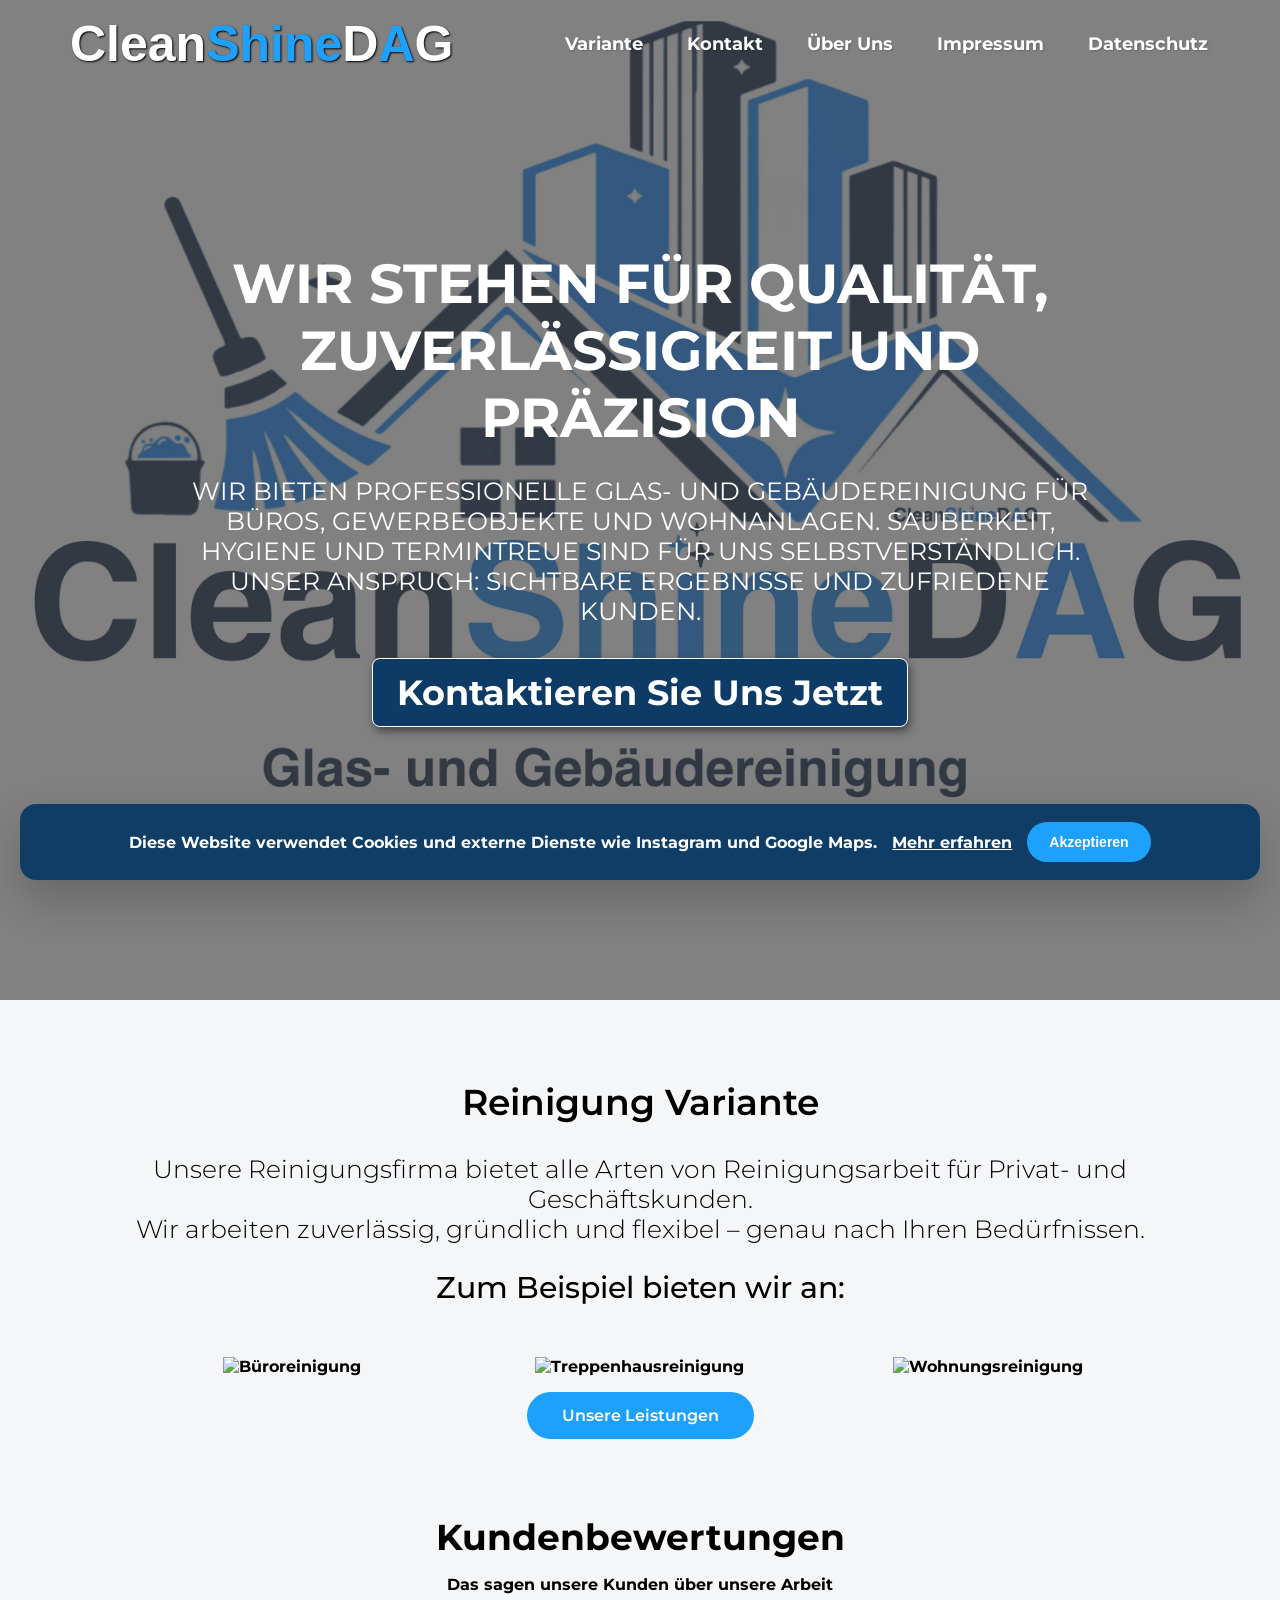
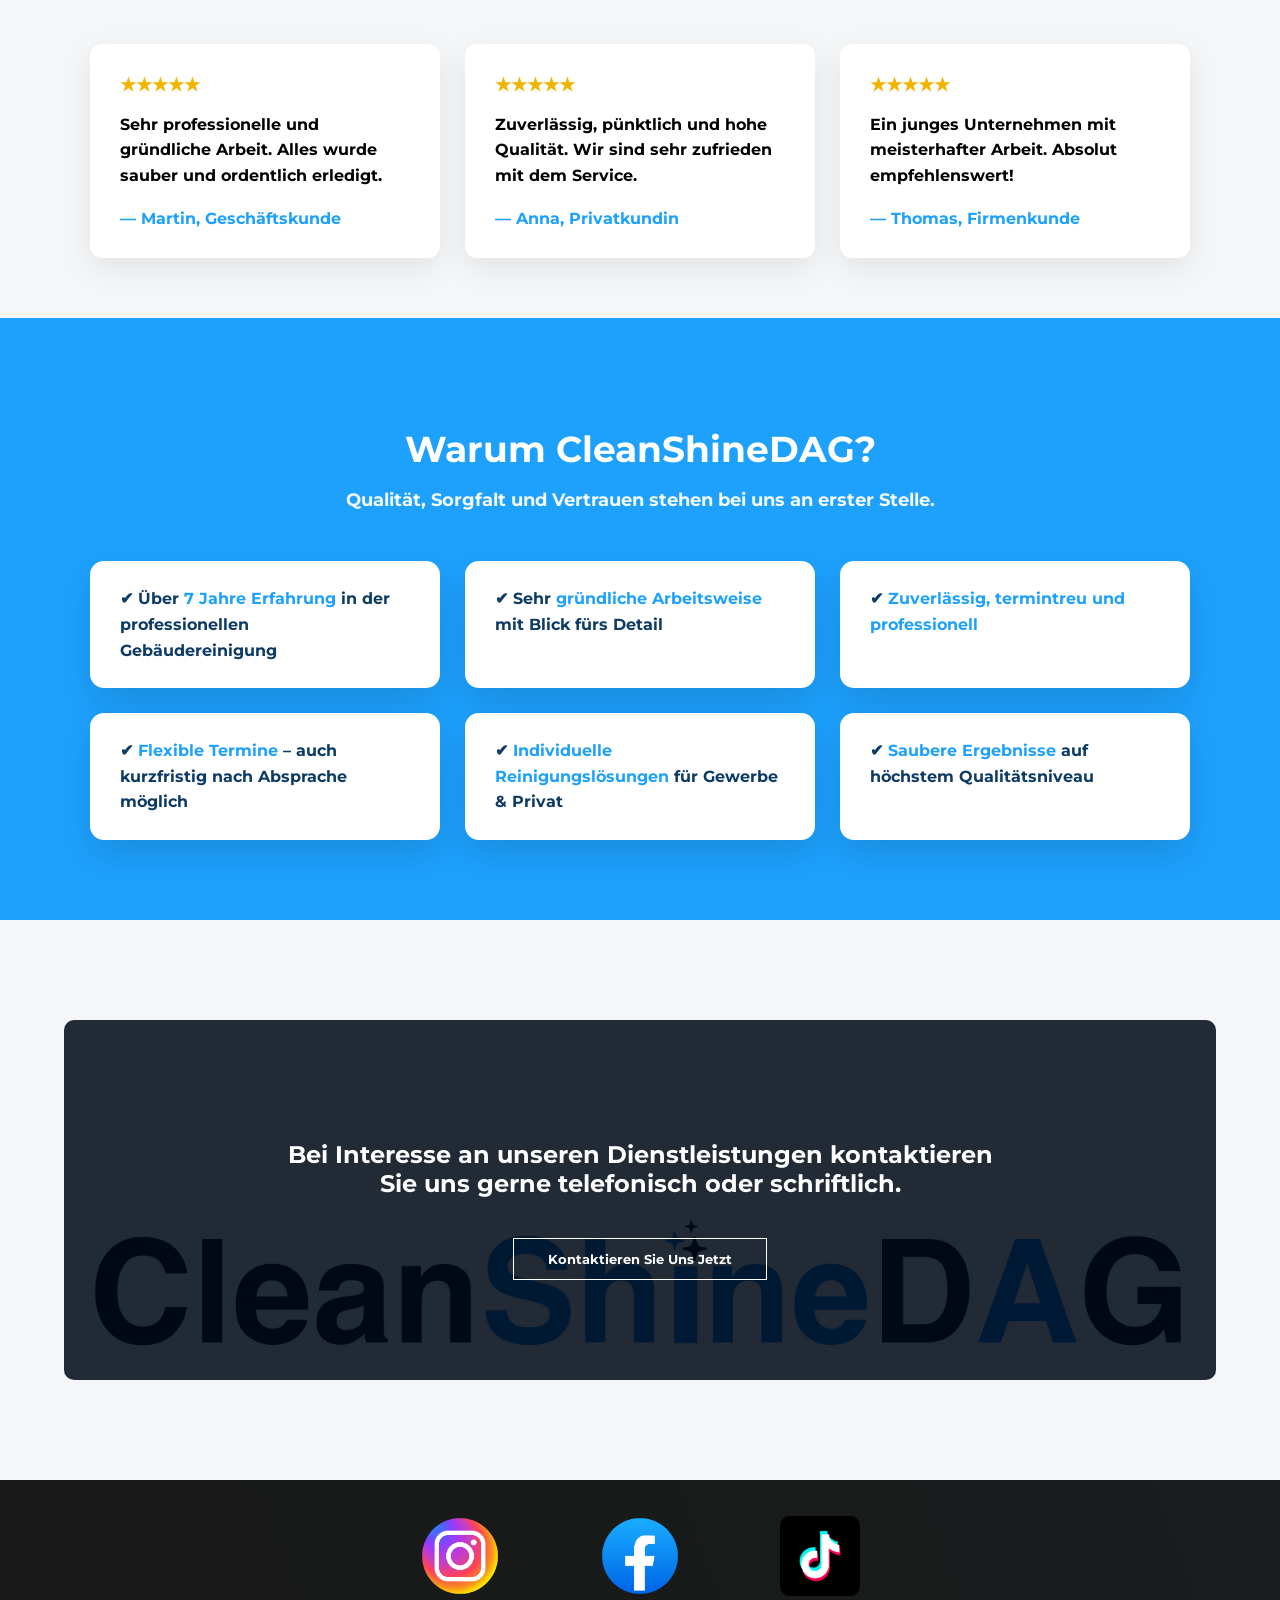
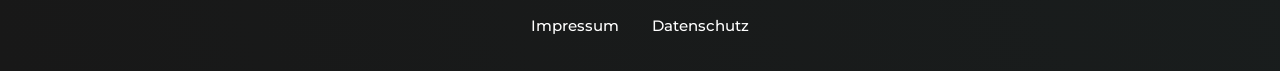
==== index.html @ f0bda345 "Update index.html" ====
<!DOCTYPE html>
<html lang="de">
<head>
  <meta charset="UTF-8" />
  <meta name="viewport" content="width=device-width, initial-scale=1.0" />
  <link rel="preconnect" href="https://fonts.googleapis.com">
  <link rel="preconnect" href="https://fonts.gstatic.com" crossorigin>
  <link href="https://fonts.googleapis.com/css2?family=Montserrat:wght@300;400;500;600;700&display=swap" rel="stylesheet">
  <link rel="stylesheet" href="shared.css" />
  <link rel="stylesheet" href="styles.css" />
  <link rel="alternate" hreflang="de" href="https://example.com/">
  <title>CleanShineDAG</title>
</head>
<body>
  <header>
    <div id="page-logo">
      <a href="index.html">Clean<span>Shine</span>D<span>A</span>G</a>
    </div>
    <nav>
      <ul>
        <li><a href="Variante.html">Variante</a></li>
        <li><a href="contactus.html">Kontakt</a></li>
        <li><a href="aboutus.html">Über Uns</a></li>
        <li><a href="impressum.html">Impressum</a></li>
        <li><a href="datenschutz.html">Datenschutz</a></li>
      </ul>
    </nav>
  </header>

  <main>
    <section id="hero">
      <div id="hero-content">
        <h1>WIR STEHEN FÜR QUALITÄT, ZUVERLÄSSIGKEIT UND PRÄZISION</h1>
        <p>
          Wir bieten professionelle Glas- und Gebäudereinigung für Büros,
          Gewerbeobjekte und Wohnanlagen. Sauberkeit, Hygiene und Termintreue
          sind für uns selbstverständlich. Unser Anspruch: sichtbare Ergebnisse
          und zufriedene Kunden.
        </p>
        <a href="contactus.html" class="hero-btn">Kontaktieren Sie Uns Jetzt</a>
      </div>
      
    </section>

    <section class="campus">
      <h1>Reinigung Variante</h1>
      <p>
        Unsere Reinigungsfirma bietet alle Arten von Reinigungsarbeit
        für Privat- und Geschäftskunden.<br>
        Wir arbeiten zuverlässig, gründlich
        und flexibel – genau nach Ihren Bedürfnissen.
      </p>

      <h2>Zum Beispiel bieten wir an:</h2>

      <div class="row">
        <div class="campus-col">
          <img src="Images/Büroreinigung.jpg" alt="Büroreinigung">
          <div class="layer">
            <h3>BÜROREINIGUNG</h3>
          </div>
        </div>

        <div class="campus-col">
          <img src="Images/Treppenhausreinigung.jpg" alt="Treppenhausreinigung">
          <div class="layer">
            <h3>TREPPENHAUS<br>REINIGUNG</h3>
          </div>
        </div>

        <div class="campus-col">
          <img src="Images/Wohnungsreinigung.jpg" alt="Wohnungsreinigung">
          <div class="layer">
            <h3>WOHNUNGS<br>REINIGUNG</h3>
          </div>
        </div>
      </div>

      <div>
        <a href="Variante.html" class="btn-primary">Unsere Leistungen</a>
      </div>
    </section>

    <section>
      <div class="container">
        <h1>Kundenbewertungen</h1>
        <p class="subtitle">Das sagen unsere Kunden über unsere Arbeit</p>

        <div class="reviews">
          <div class="review-card">
            <div class="stars">★★★★★</div>
            <p class="review-text">
              Sehr professionelle und gründliche Arbeit. Alles wurde sauber und ordentlich erledigt.
            </p>
            <div class="review-author">— Martin, Geschäftskunde</div>
          </div>

          <div class="review-card">
            <div class="stars">★★★★★</div>
            <p class="review-text">
              Zuverlässig, pünktlich und hohe Qualität. Wir sind sehr zufrieden mit dem Service.
            </p>
            <div class="review-author">— Anna, Privatkundin</div>
          </div>

          <div class="review-card">
            <div class="stars">★★★★★</div>
            <p class="review-text">
              Ein junges Unternehmen mit meisterhafter Arbeit. Absolut empfehlenswert!
            </p>
            <div class="review-author">— Thomas, Firmenkunde</div>
          </div>
        </div>
      </div>
    </section>

    <script src="https://elfsightcdn.com/platform.js" async></script>
    <div class="elfsight-app-4bb69bca-e78c-4fe9-bb01-5856b07eb0b8" data-elfsight-app-lazy></div>

    <section class="why-us">
      <div class="containers">
        <h2>Warum CleanShineDAG?</h2>
        <p class="intro">
          Qualität, Sorgfalt und Vertrauen stehen bei uns an erster Stelle.
        </p>

        <div class="features">
          <div class="feature">✔ Über <strong>7 Jahre Erfahrung</strong> in der professionellen Gebäudereinigung</div>
          <div class="feature">✔ Sehr <strong>gründliche Arbeitsweise</strong> mit Blick fürs Detail</div>
          <div class="feature">✔ <strong>Zuverlässig, termintreu und professionell</strong></div>
          <div class="feature">✔ <strong>Flexible Termine</strong> – auch kurzfristig nach Absprache möglich</div>
          <div class="feature">✔ <strong>Individuelle Reinigungslösungen</strong> für Gewerbe & Privat</div>
          <div class="feature">✔ <strong>Saubere Ergebnisse</strong> auf höchstem Qualitätsniveau</div>
        </div>
      </div>
    </section>

    <section class="cta">
      <h1>
        Bei Interesse an unseren Dienstleistungen kontaktieren<br>
        Sie uns gerne telefonisch oder schriftlich.
      </h1>
      <a href="contactus.html" class="hero-btn">Kontaktieren Sie Uns Jetzt</a>
    </section>
  </main>

  <footer>
    <ul>
      <li>
        <a href="https://www.instagram.com/cleanshineag.sn?igsh=cjZyMjA4N2s4bWNh&utm_source=qr">
          <img src="Images/icons/insta.png" alt="Instagram logo" />
        </a>
      </li>
      <li>
        <a href="https://www.facebook.com/profile.php?id=61586636996825">
          <img src="Images/icons/facebook.png" alt="Facebook logo" />
        </a>
      </li>
      <li>
        <a href="https://www.tiktok.com/@cleanshineag">
          <img src="Images/icons/tiktok.png" alt="Tiktok logo" />
        </a>
      </li>
    </ul>

    <div class="footer-links">
      <a href="impressum.html">Impressum</a>
      <a href="datenschutz.html">Datenschutz</a>
    </div>
  </footer>

  <button id="scrollTopBtn" class="fab-top" aria-label="Nach oben scrollen">
    <svg viewBox="0 0 24 24" aria-hidden="true" focusable="false">
      <path d="M12 5l-7 7 1.41 1.41L11 8.83V19h2V8.83l4.59 4.58L19 12z"></path>
    </svg>
  </button>

  <div id="cookie-banner">
    Diese Website verwendet Cookies und externe Dienste wie Instagram und Google Maps.
    <a href="datenschutz.html">Mehr erfahren</a>
    <button onclick="acceptCookies()">Akzeptieren</button>
  </div>

  <script>
    const scrollBtn = document.getElementById("scrollTopBtn");

    window.addEventListener("scroll", () => {
      if (window.scrollY > 320) scrollBtn.classList.add("show");
      else scrollBtn.classList.remove("show");
    });

    scrollBtn.addEventListener("click", () => {
      window.scrollTo({ top: 0, behavior: "smooth" });
    });

    function acceptCookies() {
      document.getElementById("cookie-banner").style.display = "none";
      localStorage.setItem("cookiesAccepted", "true");
    }

    window.addEventListener("load", function() {
      if (localStorage.getItem("cookiesAccepted") === "true") {
        document.getElementById("cookie-banner").style.display = "none";
      }
    });
  </script>
</body>
</html>
---- shared.css ----
body {
    font-family: "Montserrat", sans-serif;
    font-weight: bold;
    margin: 0;
  }
  
  ul {
    list-style: none;
    margin: 0;
    padding: 0;
  }
  
  header {
    display: flex;
    justify-content: space-between;
    align-items: center;
    padding: 15px 60px;
    position: absolute;
    width: 100%;
    top: 0;
    left: 0;
    box-sizing: border-box;
  }
  
  #page-logo a {
    padding: 10px;
    font-family: "Helvetica", sans-serif;
    color: #fff;
    font-size: 50px;
    text-decoration: none;
    text-shadow: 1px 1px 2px rgb(0, 0, 0);
  }
  
  header a {
    color: #fff;
    text-decoration: none;
    font-size: 18px;
    padding: 12px;
    text-shadow: 1px 1px 2px rgba(0, 0, 0, 0.2);
    border-radius: 6px;
    text-decoration: none;
  }
  
  header nav a:hover {
    color: #fff;
    background-color: #1da1fd;
  }

  header ul {
    display: flex;
  }
  
  header li {
    margin-left: 20px;
  }
  
  footer {
    font-family: "Montserrat", sans-serif;
    background: linear-gradient(70deg, rgb(24, 24,24), rgb(25, 29, 29));
    padding: 36px 0;
  }
  
  footer ul {
    display: flex;
    justify-content: center;
    /* padding: 40px; */
  }
  
  footer li {
    width: 80px;
    height: 80px;
    margin: 0 50px;
  }
  
  footer img {
    width: 100%;
    height: 100%;
  }

  .services-section {
  padding: 100px 60px;
}

.section-header {
  text-align: center;
  margin-bottom: 60px;
}

.section-header h1 {
  font-size: 36px;
  color: #0d3b66;
  margin-bottom: 10px;
}

.section-header p {
  color: #555;
  font-weight: 400;
}

.services-grid {
  display: grid;
  grid-template-columns: repeat(auto-fit, minmax(280px, 1fr));
  gap: 30px;
}

.service-card {
  background: white;
  border-radius: 12px;
  overflow: hidden;
  box-shadow: 0 5px 20px rgba(0,0,0,0.08);
  transition: 0.3s ease;
}

.service-card:hover {
  transform: translateY(-8px);
}

.service-card img {
  width: 100%;
  height: 220px;
  object-fit: cover;
}

.service-content {
  padding: 20px;
}

.service-content h2 {
  margin-top: 0;
  color: #0d3b66;
}

.service-content p {
  color: #555;
  font-weight: 400;
}

/* CTA */
.cta-section {
  background: #0d3b66;
  color: white;
  padding: 80px 20px;
  text-align: center;
}

.cta-button {
  display: inline-block;
  margin-top: 20px;
  padding: 14px 28px;
  background: #1da1fd;
  color: white;
  text-decoration: none;
  border-radius: 8px;
  transition: 0.3s ease;
}

.cta-button:hover {
  background: white;
  color: #0d3b66;
}

 /* ===== Legal pages ===== */
.legal-page {
  max-width: 900px;
  margin: 140px auto 80px;
  padding: 40px 30px;
  background: #ffffff;
  border-radius: 18px;
  box-shadow: 0 10px 35px rgba(0, 0, 0, 0.08);
}

.legal-page h1 {
  font-size: 42px;
  color: #0d3b66;
  margin: 0 0 25px;
  text-align: center;
}

.legal-page h2 {
  font-size: 24px;
  color: #0d3b66;
  margin-top: 35px;
  margin-bottom: 12px;
}

.legal-page p,
.legal-page li {
  font-size: 17px;
  line-height: 1.7;
  color: #333;
  font-weight: 400;
}

.legal-page ul {
  padding-left: 20px;
  list-style: disc;
}

.legal-page a {
  color: #1da1fd;
  text-decoration: none;
}

.legal-page a:hover {
  text-decoration: underline;
}

.legal-page:hover {
  transform: translateY(-5px);
  transition: 0.3s ease;
}

/* ===== Footer legal links ===== */
.footer-links {
  margin-top: 20px;
  text-align: center;
}

.footer-links a {
  color: #ffffff;
  text-decoration: none;
  margin: 0 14px;
  font-size: 15px;
  font-weight: 500;
}

.footer-links a:hover {
  color: #1da1fd;
}

/* ===== Cookie banner ===== */
#cookie-banner {
  position: fixed;
  left: 20px;
  right: 20px;
  bottom: 20px;
  background: rgba(13, 59, 102, 0.97);
  color: #fff;
  padding: 18px 22px;
  border-radius: 16px;
  box-shadow: 0 20px 45px rgba(0, 0, 0, 0.2);
  z-index: 9999;
  display: flex;
  align-items: center;
  justify-content: center;
  gap: 15px;
  flex-wrap: wrap;
  text-align: center;
}

#cookie-banner a {
  color: #fff;
  text-decoration: underline;
}

#cookie-banner button {
  background: #1da1fd;
  color: #fff;
  border: none;
  padding: 12px 22px;
  border-radius: 999px;
  font-size: 14px;
  font-weight: 600;
  cursor: pointer;
  transition: 0.3s ease;
}

#cookie-banner button:hover {
  background: #ffffff;
  color: #0d3b66;
}

/* ===== General page spacing under header ===== */
.page-top-space {
  padding-top: 130px;
}

/* ===== Responsive ===== */
@media (max-width: 768px) {
  .legal-page {
    margin: 120px 16px 50px;
    padding: 25px 18px;
  }

  .legal-page h1 {
    font-size: 32px;
  }

  .legal-page h2 {
    font-size: 21px;
  }

  #cookie-banner {
    left: 12px;
    right: 12px;
    bottom: 12px;
    padding: 16px;
  }

  .footer-links a {
    display: inline-block;
    margin: 6px 10px;
  }
}

/* ===== Background for legal pages ===== */
body.legal-bg {
  background:
    linear-gradient(rgba(13,59,102,0.85), rgba(13,59,102,0.85)),
    url("CleanShineNameD.jpeg");
  background-size: cover;
  background-position: center;
  background-attachment: fixed;
}

/* ===== Main content card ===== */
body.legal-bg {
  background:
    linear-gradient(rgba(13,59,102,0.85), rgba(13,59,102,0.85)),
    url("CleanShineNameD.jpeg");
  background-size: cover;
  background-position: center;
  background-attachment: fixed;
}

.legal-page {
  max-width: 900px;
  margin: 140px auto 80px;
  padding: 50px 40px;
  background: rgba(255, 255, 255, 0.95);
  border-radius: 20px;
  box-shadow: 0 25px 60px rgba(0, 0, 0, 0.25);
  backdrop-filter: blur(10px);
  -webkit-backdrop-filter: blur(10px);
  animation: fadeInUp 0.6s ease;
  transition: transform 0.3s ease, box-shadow 0.3s ease;
}

.legal-page h1 {
  font-size: 42px;
  color: #0d3b66;
  margin-bottom: 25px;
  text-align: center;
}

.legal-page h2 {
  font-size: 24px;
  color: #0d3b66;
  margin-top: 35px;
  margin-bottom: 10px;
}

.legal-page p {
  font-size: 17px;
  line-height: 1.7;
  color: #333;
  font-weight: 400;
}

.legal-page a {
  color: #1da1fd;
  text-decoration: none;
  font-weight: 500;
}

.legal-page a:hover {
  text-decoration: underline;
}

.legal-section {
  margin-bottom: 25px;
  padding: 20px;
  border-left: 4px solid #1da1fd;
  background: #f8fbff;
  border-radius: 10px;
}

.legal-page:hover {
  transform: translateY(-5px);
}

.footer-links {
  margin-top: 20px;
  text-align: center;
}

.footer-links a {
  color: #ffffff;
  text-decoration: none;
  margin: 0 14px;
  font-size: 15px;
  font-weight: 500;
}

.footer-links a:hover {
  color: #1da1fd;
}

@keyframes fadeInUp {
  from {
    opacity: 0;
    transform: translateY(30px);
  }
  to {
    opacity: 1;
    transform: translateY(0);
  }
}

@media (max-width: 768px) {
  .legal-page {
    margin: 120px 15px 50px;
    padding: 25px 20px;
  }

  .legal-page h1 {
    font-size: 30px;
  }

  .legal-page h2 {
    font-size: 20px;
  }

  .footer-links a {
    display: inline-block;
    margin: 6px 10px;
  }
}
---- styles.css ----
#hero {
    height: 1000px ;
    background-image:url(CleanShineDAG.jpeg);
    background-position: center;
    background-size: cover;
  }
  
  #hero-content {
    width: 900px;
    background-blend-mode: normal;
    border-radius: 8px;
    text-align: center;
    padding: 50px 0;
    margin: 0 auto;
    position: relative;
    top: 200px;
  }
  
  #hero-content h1 {
    color: #fff;
    text-transform: uppercase;
    font-size: 55px;
    font-family: "Montserrat", sans-serif;
    margin: 0;
  }
  
  #hero-content p {
    color: #fff;
    text-transform: uppercase;
    font-size: 25px;
    font-weight: 400;
    margin-bottom: 32px;
  }
  
  #hero-content a {
    text-decoration: none;
    background-color: #0d3b66;
    padding: 12px 24px;
    color: white;
    font-size: 35px;
    font-weight: bold;
    border-radius: 8px;
    box-shadow: 2px 4px 8px rgb(68, 67, 67);
  }
  
  #hero-content a:hover {
    background-color: #1da1fd;
  }

  #highlights {
    padding: 24px;
    background: linear-gradient(0deg, #1da1fd);
  }
  
  #highlights h2 {
    text-transform: uppercase;
    text-align: center;
    font-size: 50px;
    color: #0d3b66;
    margin: 24px 0px;
  }
  
  #destinations {
    display: flex;
    justify-content: center;
    width: 90%;
    margin: auto;
    margin-bottom: 40px;
  }
  
  .destination {
    margin: 0 20px;
    text-transform: uppercase;
    width: 25%;
  }
  
  .destination p {
    text-decoration: underline;
    text-align: center;
    font-size: 25px;
    color: #0d3b66;
    margin: 24px 0;
  }

  #destination a {
    text-decoration: none;
    background-color: #1da1fd;
    padding: 12px 24px;
    color: black;
    font-size: 24px;
    font-weight: bold;
    border-radius: 8px;
    box-shadow: 2px 4px 8px rgb(68, 67, 67);
  }

  #destination a:hover {
    background-color: #1da1fd;
  }

  span {
    color: #1da1fd;
}

/*---------- campus ---------*/
.row{
    margin-top: 5%;
    display: flex;
    justify-content: space-between;
}
.campus{
    width: 80%;
    margin:auto;
    text-align: center;
    padding-top: 50px;
}
.campus p{
  font-size: 25px;
  font-weight: 300;
}
.campus h1{
  font-size: 36px;
  font-weight: 600;
}
.campus h2{
  font-size: 30px;
  font-weight: 500;
}
.campus-col{
    flex-basis: 32%;
    border-radius: 10px;
    margin-bottom: 30px;
    position: relative;
    overflow: hidden;
}
.campus-col img{
    width: 100%;

}
.layer{
    background: transparent;
    height: 100%;
    width: 100%;
    position: absolute;
    top: 0;
    left: 0;
    transition: 0.5s;
}
.layer:hover{
    background: #1da1fd;
}
.layer h3{
    width: 100%;
    font-weight: 500;
    color: #fff;
    font-size: 26px;
    bottom: 0;
    left: 50%;
    transform: translateX(-50%);
    position: absolute;
    opacity: 0;
    transition: 0.5s;
}
.layer:hover h3{
    bottom: 49%;     /*------sitais pavelk nosaukumu uz vidu, mainot procentus var nolikt kura vieta velos nosaukumu------*/
    opacity: 1;
}

.btn-primary {
  padding: 14px 35px;
  background: linear-gradient(135deg,#1da1fd,#1da1fd);
  border-radius: 50px;
  text-decoration: none;
  color: white;
  font-weight: 600;
  transition: 0.3s;
}

.btn-primary:hover {
  transform: scale(1.05);
}

/*------ call to action --------*/

.cta{
    margin: 100px auto;
    width: 90%;
    background-image: linear-gradient(rgba(0,0,0,0.7), rgba(0,0,0,0.7)), url(CleanShineName.jpeg);
    background-position: center;
    background-size: cover;
    border-radius: 10px;
    text-align: center;
    padding: 100px 0;
}
.cta h1{
    color: #fff;
    margin-bottom: 40px;
    padding: 0;
}

@media(max-width: 700px){
    .cta h1{
        font-size: 24px;
    }
}

.hero-btn{
    display: inline-block;
    text-decoration: none;
    color: #fff;
    border: 1px solid #fff;
    padding: 12px 34px;
    font-size: 13px;
    background: transparent;
    position: relative;
    cursor: pointer;
}
.hero-btn:hover{
    border: 1px solid #1da1fd;
    background: #1da1fd;
    transition: 1s;
}

/*------ atsauksmes --------*/

body {
    font-family: "Montserrat", sans-serif;
    background: #f4f6f8;
    margin: 0;
    color: #000000;
}

.container {
    max-width: 1100px;
    margin: auto;
    padding: 60px 20px;
}

.container h1 {
    text-align: center;
    margin-bottom: 10px;
    font-size: 36px;
}

.subtitle {
    text-align: center;
    color: #000000;
    margin-bottom: 50px;
}

.reviews {
    display: grid;
    grid-template-columns: repeat(auto-fit, minmax(280px, 1fr));
    gap: 25px;
}

.review-card {
    background: #ffffff;
    padding: 30px;
    border-radius: 12px;
    box-shadow: 0 10px 30px rgba(0,0,0,0.08);
    transition: transform 0.3s ease, box-shadow 0.3s ease;
}
.review-card:hover {
    transform: translateY(-5px);
    box-shadow: 0 15px 40px rgba(0,0,0,0.12);
}

.stars {
    color: #f5b301;
    font-size: 18px;
    margin-bottom: 15px;
}

.review-text {
    font-size: 16px;
    line-height: 1.6;
    margin-bottom: 20px;
}

.review-author {
    font-weight: bold;
    color: #1da1fd;
}

/*------ kpc --------*/

.why-us {
    padding: 80px 20px;
    background: linear-gradient(135deg, #1da1fd, #1da1fd);
    color: #fff;
}

.containers {
    max-width: 1100px;
    margin: auto;
}

.containers h2 {
    text-align: center;
    font-size: 36px;
    margin-bottom: 15px;
}

.intro {
    text-align: center;
    font-size: 18px;
    margin-bottom: 50px;
    opacity: 0.95;
}

.features {
    display: grid;
    grid-template-columns: repeat(auto-fit, minmax(280px, 1fr));
    gap: 25px;
}

.feature {
    background: #ffffff;
    color: #0d3b66;
    padding: 25px 30px;
    border-radius: 14px;
    box-shadow: 0 15px 35px rgba(0, 0, 0, 0.12);
    font-size: 16px;
    line-height: 1.6;
    transition: transform 0.3s ease, box-shadow 0.3s ease;
}

.feature:hover {
    transform: translateY(-6px);
    box-shadow: 0 20px 45px rgba(0, 0, 0, 0.18);
}

.feature strong {
    color: #1da1fd;
}


/* ===== CleanShineDAG Premium Floating Button ===== */

.fab-top {
  position: fixed;
  right: 22px;
  bottom: 22px;
  width: 60px;
  height: 60px;
  border-radius: 50%;
  border: none;
  cursor: pointer;
  z-index: 999;

  display: flex;
  align-items: center;
  justify-content: center;

  /* CleanShineDAG gradient */
  background: linear-gradient(135deg, #1da1fd, #0d3b66);

  box-shadow: 0 15px 35px rgba(13, 59, 102, 0.35);

  opacity: 0;
  visibility: hidden;
  transform: translateY(15px) scale(0.95);
  transition: all 0.3s ease;
}

/* Parādās */
.fab-top.show {
  opacity: 1;
  visibility: visible;
  transform: translateY(0) scale(1);
}

/* SVG bulta */
.fab-top svg {
  width: 26px;
  height: 26px;
  fill: white;
}

/* Hover efekts */
.fab-top:hover {
  transform: translateY(-5px) scale(1.05);
  box-shadow: 0 20px 45px rgba(29, 161, 253, 0.5);
}

/* Klikšķa efekts */
.fab-top:active {
  transform: scale(0.95);
}

/* Mobilajai versijai */
@media (max-width: 768px) {
  .fab-top {
    width: 65px;
    height: 65px;
    right: 18px;
    bottom: 18px;
  }
}

/* ===== Footer links ===== */
.footer-links {
  margin-top: 20px;
  text-align: center;
}

.footer-links a {
  color: #ffffff;
  text-decoration: none;
  margin: 0 14px;
  font-size: 15px;
  font-weight: 500;
}

.footer-links a:hover {
  color: #1da1fd;
}

/* ===== Cookie banner ===== */
#cookie-banner {
  position: fixed;
  left: 20px;
  right: 20px;
  bottom: 20px;
  background: rgba(13, 59, 102, 0.97);
  color: #fff;
  padding: 18px 22px;
  border-radius: 16px;
  box-shadow: 0 20px 45px rgba(0, 0, 0, 0.2);
  z-index: 9999;
  display: flex;
  align-items: center;
  justify-content: center;
  gap: 15px;
  flex-wrap: wrap;
  text-align: center;
}

#cookie-banner a {
  color: #fff;
  text-decoration: underline;
}

#cookie-banner button {
  background: #1da1fd;
  color: #fff;
  border: none;
  padding: 12px 22px;
  border-radius: 999px;
  font-size: 14px;
  font-weight: 600;
  cursor: pointer;
  transition: 0.3s ease;
}

#cookie-banner button:hover {
  background: #ffffff;
  color: #0d3b66;
}

/* ===== Legal pages ===== */
body.legal-bg {
  background:
    linear-gradient(rgba(13,59,102,0.85), rgba(13,59,102,0.85)),
    url("CleanShineNameD.jpeg");
  background-size: cover;
  background-position: center;
  background-attachment: fixed;
}

.legal-page {
  max-width: 900px;
  margin: 140px auto 80px;
  padding: 50px 40px;
  background: rgba(255, 255, 255, 0.95);
  border-radius: 20px;
  box-shadow: 0 25px 60px rgba(0, 0, 0, 0.25);
  backdrop-filter: blur(10px);
  -webkit-backdrop-filter: blur(10px);
  animation: fadeInUp 0.6s ease;
  transition: transform 0.3s ease, box-shadow 0.3s ease;
}

.legal-page h1 {
  font-size: 42px;
  color: #0d3b66;
  margin-bottom: 25px;
  text-align: center;
}

.legal-page h2 {
  font-size: 24px;
  color: #0d3b66;
  margin-top: 35px;
  margin-bottom: 10px;
}

.legal-page p {
  font-size: 17px;
  line-height: 1.7;
  color: #333;
  font-weight: 400;
}

.legal-page a {
  color: #1da1fd;
  text-decoration: none;
  font-weight: 500;
}

.legal-page a:hover {
  text-decoration: underline;
}

.legal-section {
  margin-bottom: 25px;
  padding: 20px;
  border-left: 4px solid #1da1fd;
  background: #f8fbff;
  border-radius: 10px;
}

.legal-page:hover {
  transform: translateY(-5px);
}

@keyframes fadeInUp {
  from {
    opacity: 0;
    transform: translateY(30px);
  }
  to {
    opacity: 1;
    transform: translateY(0);
  }
}

/* ===== Mobile ===== */
@media (max-width: 768px) {
  header {
    padding: 15px 20px;
    flex-direction: column;
    gap: 10px;
  }

  header ul {
    flex-wrap: wrap;
    justify-content: center;
  }

  #page-logo a {
    font-size: 34px;
  }

  .legal-page {
    margin: 120px 15px 50px;
    padding: 25px 20px;
  }

  .legal-page h1 {
    font-size: 30px;
  }

  .legal-page h2 {
    font-size: 20px;
  }

  .footer-links a {
    display: inline-block;
    margin: 6px 10px;
  }

  #cookie-banner {
    left: 12px;
    right: 12px;
    bottom: 12px;
    padding: 16px;
  }
}

@media (max-width: 768px) {
  #hero {
    height: auto;
    min-height: 850px;
  }

  #hero-content {
    width: calc(100% - 30px);
    top: 150px;
    padding: 30px 15px;
  }

  #hero-content h1 {
    font-size: 34px;
    line-height: 1.2;
  }

  #hero-content p {
    font-size: 18px;
    line-height: 1.5;
  }

  .row {
    flex-direction: column;
  }

  .campus-col {
    flex-basis: 100%;
  }

  .container h1,
  .containers h2,
  .campus h1 {
    font-size: 30px;
  }

  .campus p {
    font-size: 18px;
  }
}
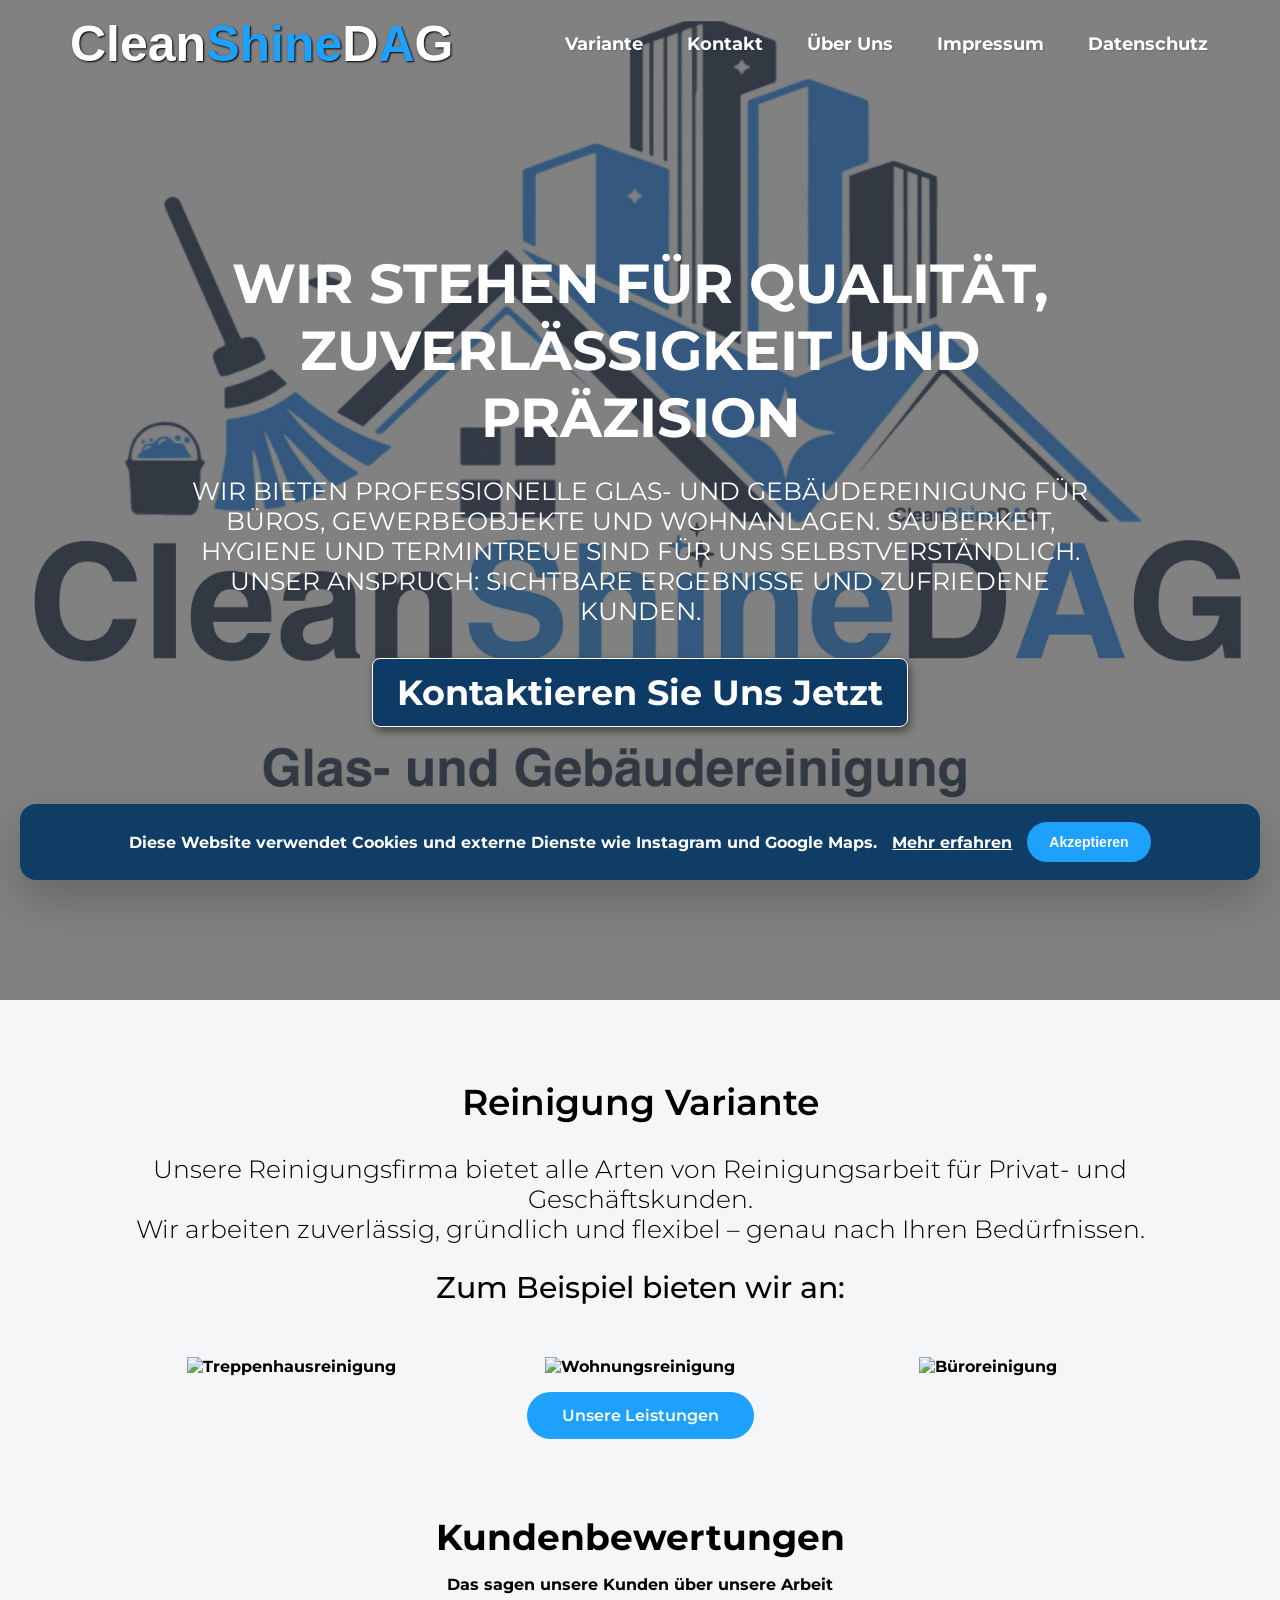
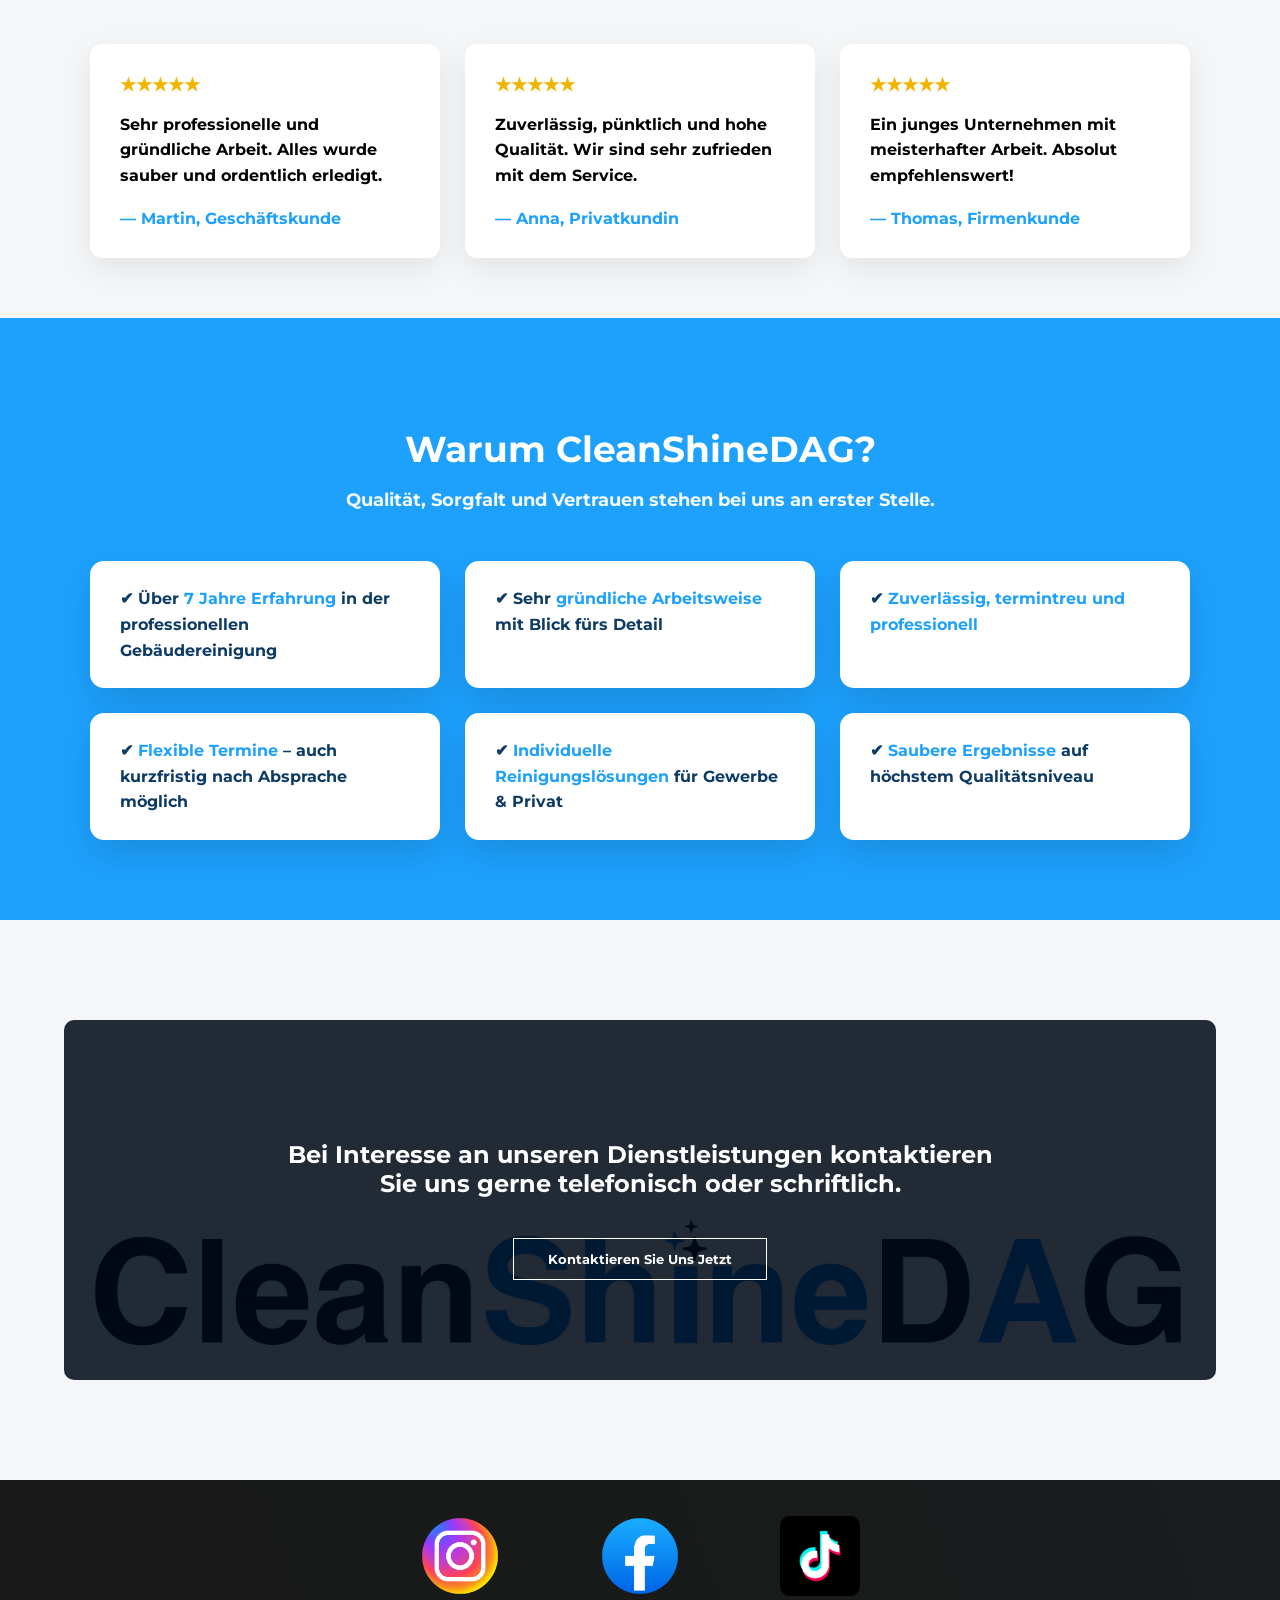
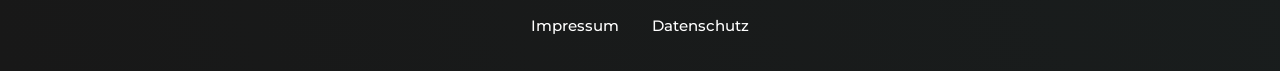
==== commit 3e717c76: "Update index.html" ====
--- a/index.html
+++ b/index.html
@@ -8,7 +8,7 @@
   <link href="https://fonts.googleapis.com/css2?family=Montserrat:wght@300;400;500;600;700&display=swap" rel="stylesheet">
   <link rel="stylesheet" href="shared.css" />
   <link rel="stylesheet" href="styles.css" />
-  <link rel="alternate" hreflang="de" href="https://example.com/">
+  <link rel="alternate" hreflang="de" href="https://cleanshinedag.de/">
   <title>CleanShineDAG</title>
 </head>
 <body>
@@ -54,12 +54,6 @@
       <h2>Zum Beispiel bieten wir an:</h2>
 
       <div class="row">
-        <div class="campus-col">
-          <img src="Images/Büroreinigung.jpg" alt="Büroreinigung">
-          <div class="layer">
-            <h3>BÜROREINIGUNG</h3>
-          </div>
-        </div>
 
         <div class="campus-col">
           <img src="Images/Treppenhausreinigung.jpg" alt="Treppenhausreinigung">
@@ -72,6 +66,13 @@
           <img src="Images/Wohnungsreinigung.jpg" alt="Wohnungsreinigung">
           <div class="layer">
             <h3>WOHNUNGS<br>REINIGUNG</h3>
+          </div>
+        </div>
+        
+        <div class="campus-col">
+          <img src="Images/Büroreinigungs.jpg" alt="Büroreinigung">
+          <div class="layer">
+            <h3>BÜROREINIGUNG</h3>
           </div>
         </div>
       </div>
@@ -113,9 +114,6 @@
         </div>
       </div>
     </section>
-
-    <script src="https://elfsightcdn.com/platform.js" async></script>
-    <div class="elfsight-app-4bb69bca-e78c-4fe9-bb01-5856b07eb0b8" data-elfsight-app-lazy></div>
 
     <section class="why-us">
       <div class="containers">
@@ -169,7 +167,7 @@
     </div>
   </footer>
 
-  <button id="scrollTopBtn" class="fab-top" aria-label="Nach oben scrollen">
+  <button type="button" id="scrollTopBtn" class="fab-top" aria-label="Nach oben scrollen">
     <svg viewBox="0 0 24 24" aria-hidden="true" focusable="false">
       <path d="M12 5l-7 7 1.41 1.41L11 8.83V19h2V8.83l4.59 4.58L19 12z"></path>
     </svg>
@@ -178,10 +176,31 @@
   <div id="cookie-banner">
     Diese Website verwendet Cookies und externe Dienste wie Instagram und Google Maps.
     <a href="datenschutz.html">Mehr erfahren</a>
-    <button onclick="acceptCookies()">Akzeptieren</button>
+    <button id="acceptCookiesBtn">Akzeptieren</button>
   </div>
 
   <script>
+    function loadExternalContent() {
+  const script = document.createElement("script");
+  script.src = "https://elfsightcdn.com/platform.js";
+  script.async = true;
+  document.body.appendChild(script);
+}
+
+// kad pieņem cookies
+function acceptCookies() {
+  document.getElementById("cookie-banner").style.display = "none";
+  localStorage.setItem("cookiesAccepted", "true");
+  loadExternalContent();
+}
+
+// ja jau pieņemts iepriekš
+window.addEventListener("load", function() {
+  if (localStorage.getItem("cookiesAccepted") === "true") {
+    document.getElementById("cookie-banner").style.display = "none";
+    loadExternalContent();
+  }
+});
     const scrollBtn = document.getElementById("scrollTopBtn");
 
     window.addEventListener("scroll", () => {
@@ -193,10 +212,6 @@
       window.scrollTo({ top: 0, behavior: "smooth" });
     });
 
-    function acceptCookies() {
-      document.getElementById("cookie-banner").style.display = "none";
-      localStorage.setItem("cookiesAccepted", "true");
-    }
 
     window.addEventListener("load", function() {
       if (localStorage.getItem("cookiesAccepted") === "true") {
--- a/shared.css
+++ b/shared.css
@@ -426,3 +426,17 @@
     margin: 6px 10px;
   }
 }
+
+@media (max-width: 768px) {
+  footer ul {
+    flex-wrap: wrap;
+    justify-content: center;
+    align-items: center;
+    gap: 18px;
+  }
+
+  footer li {
+    width: 48px;
+    height: 48px;
+  }
+}
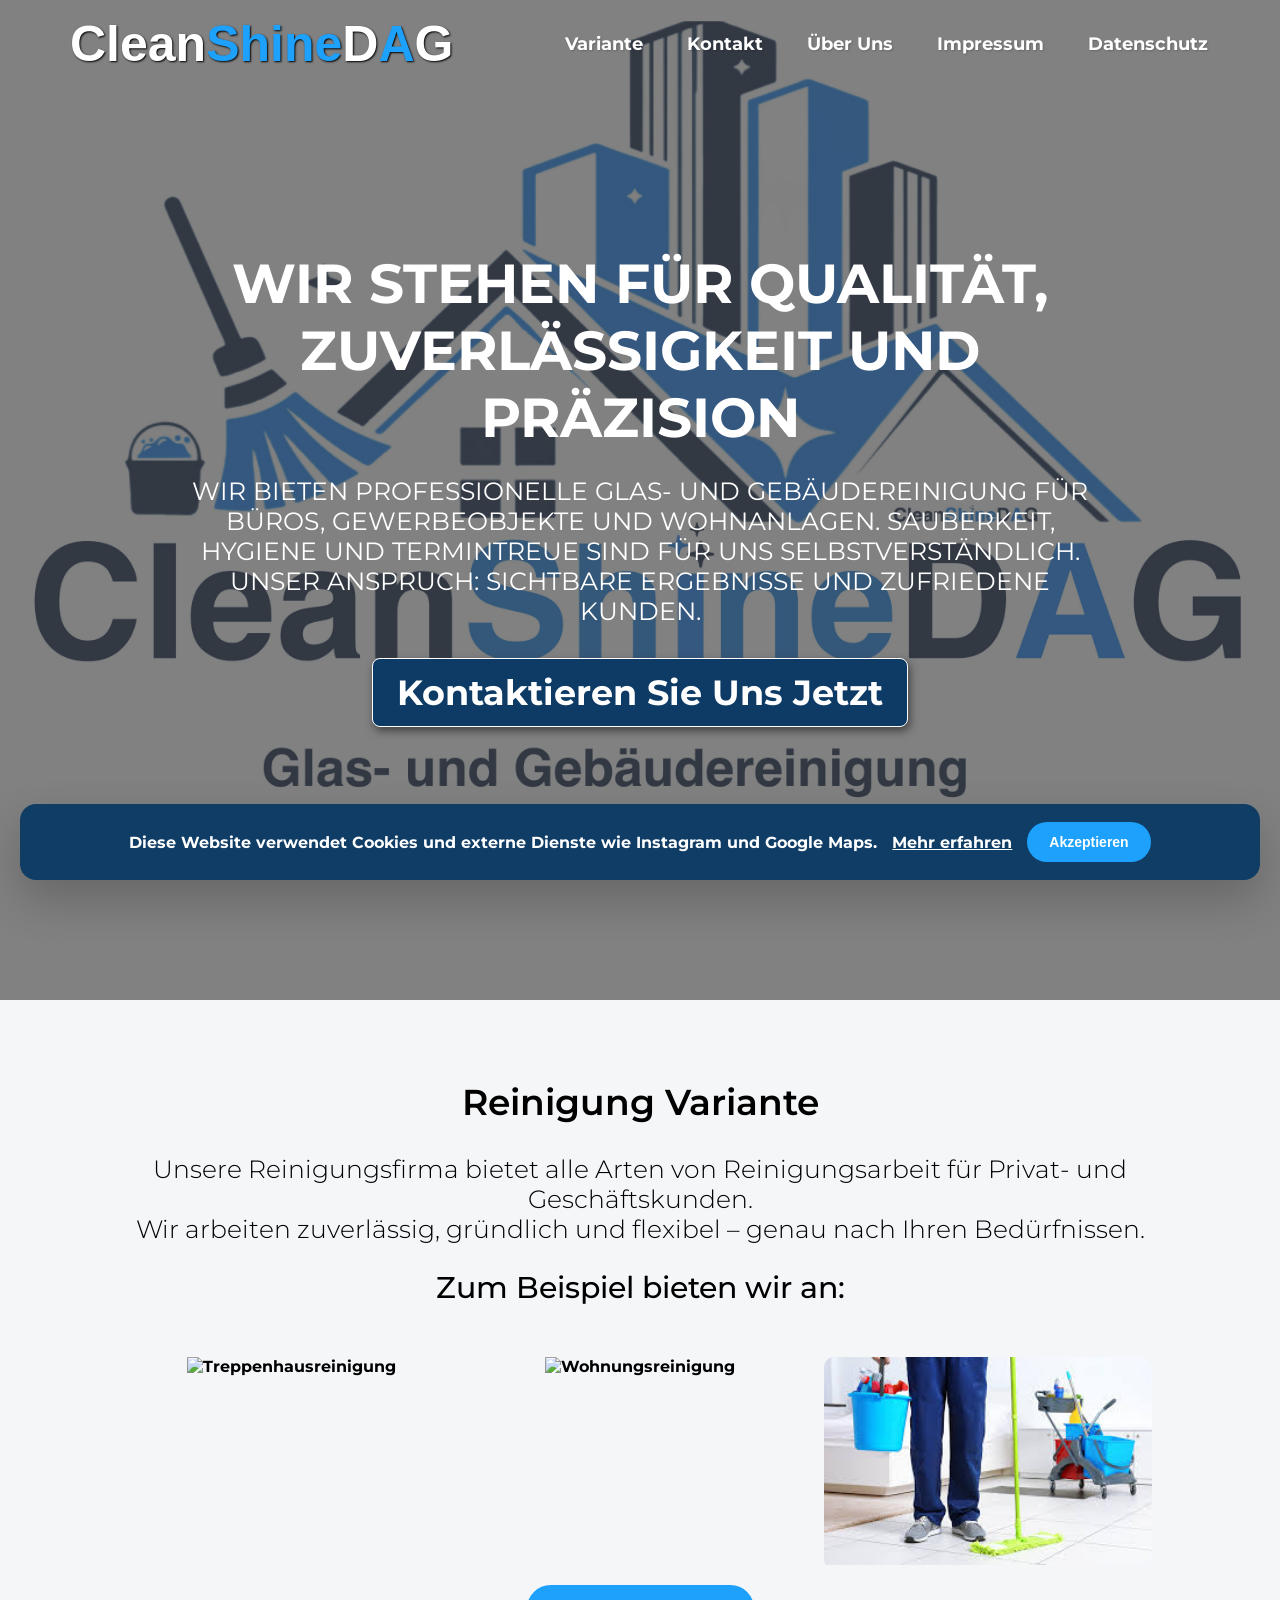
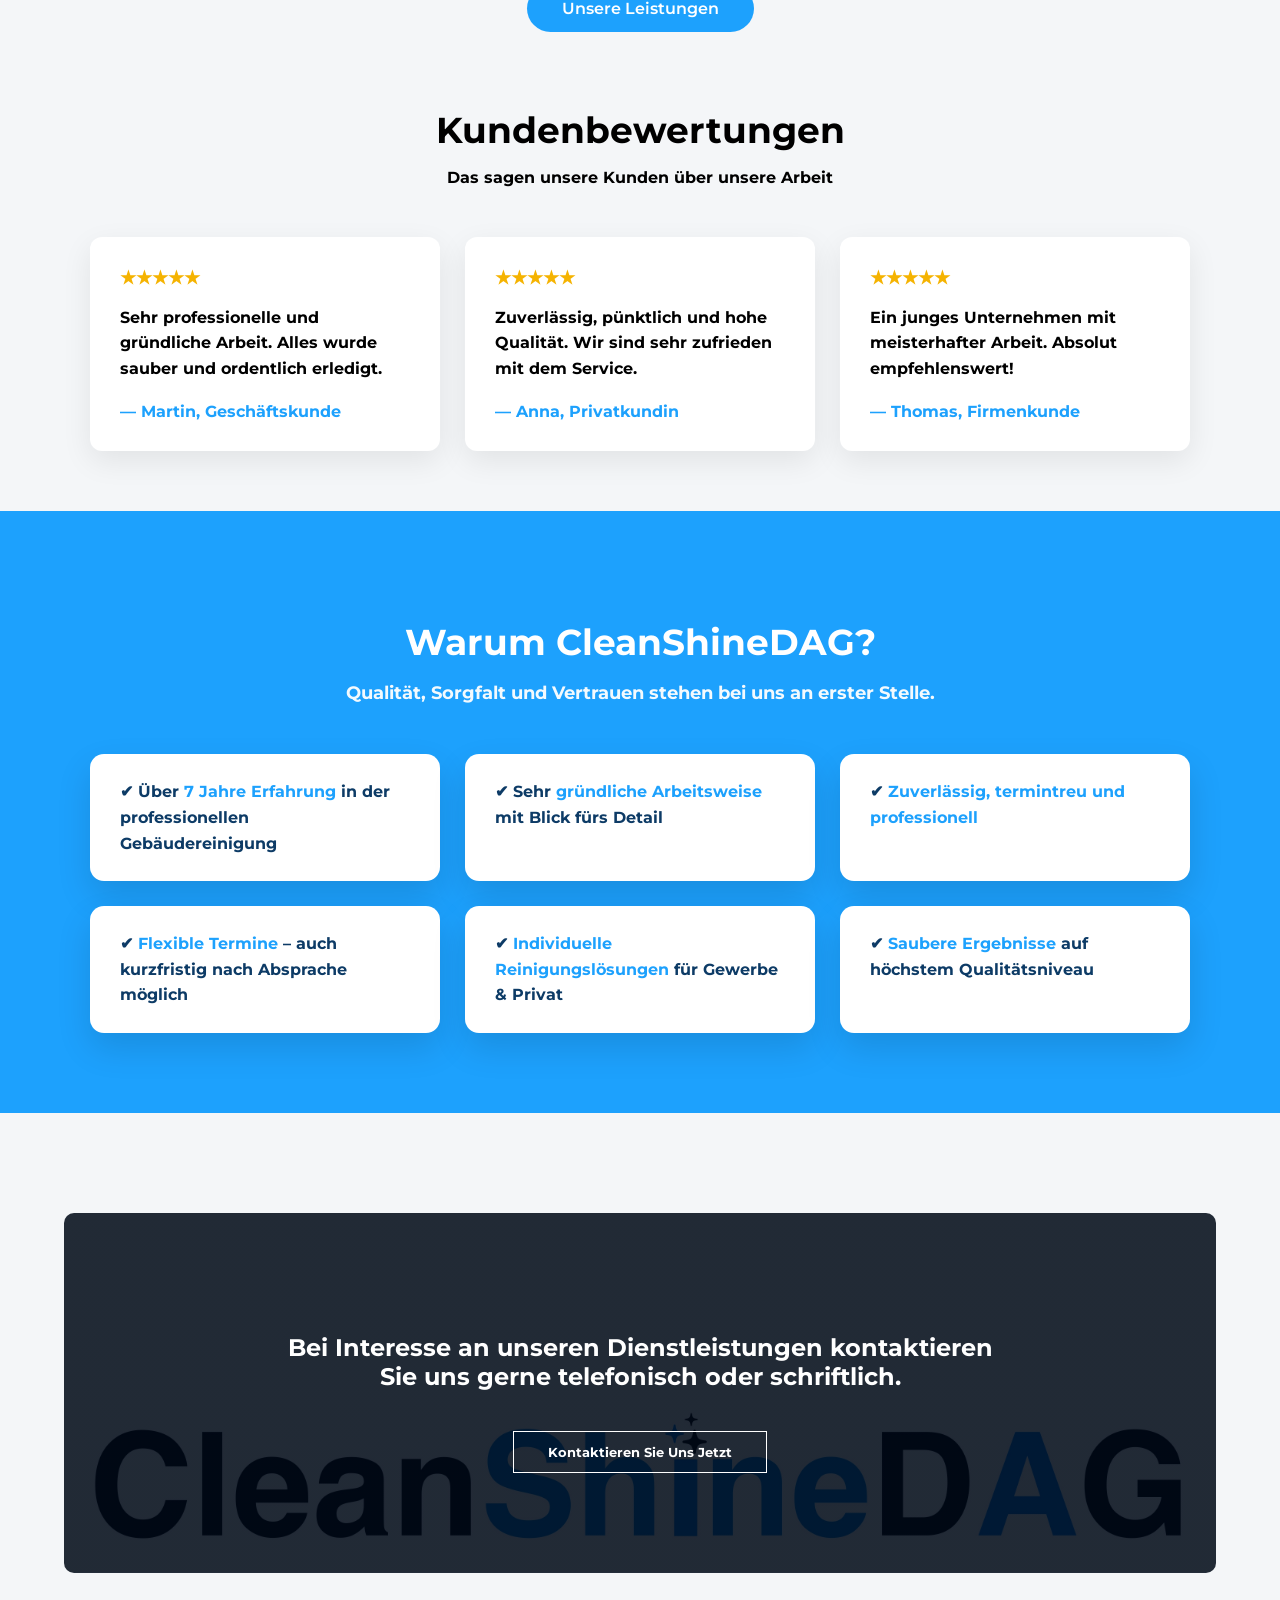
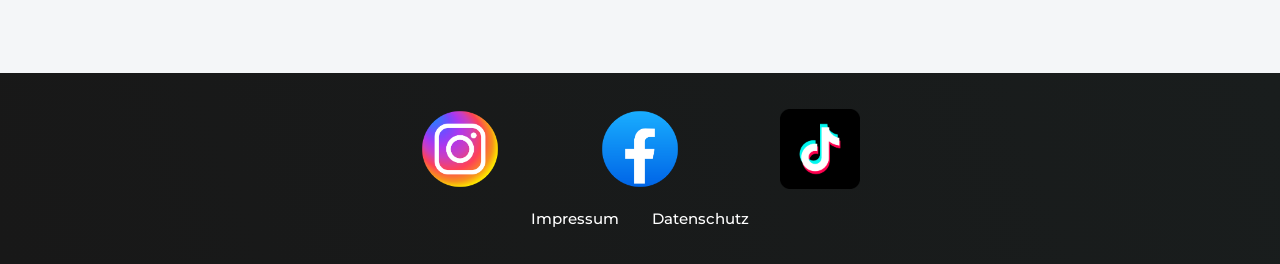
==== commit d682e2a9: "Update index.html" ====
--- a/index.html
+++ b/index.html
@@ -70,9 +70,9 @@
         </div>
         
         <div class="campus-col">
-          <img src="Images/Büroreinigungs.jpg" alt="Büroreinigung">
+          <img src="Images/Grundreinigung.jpg" alt="Grundreinigung">
           <div class="layer">
-            <h3>BÜROREINIGUNG</h3>
+            <h3>GRUNDREINIGUNG</h3>
           </div>
         </div>
       </div>
